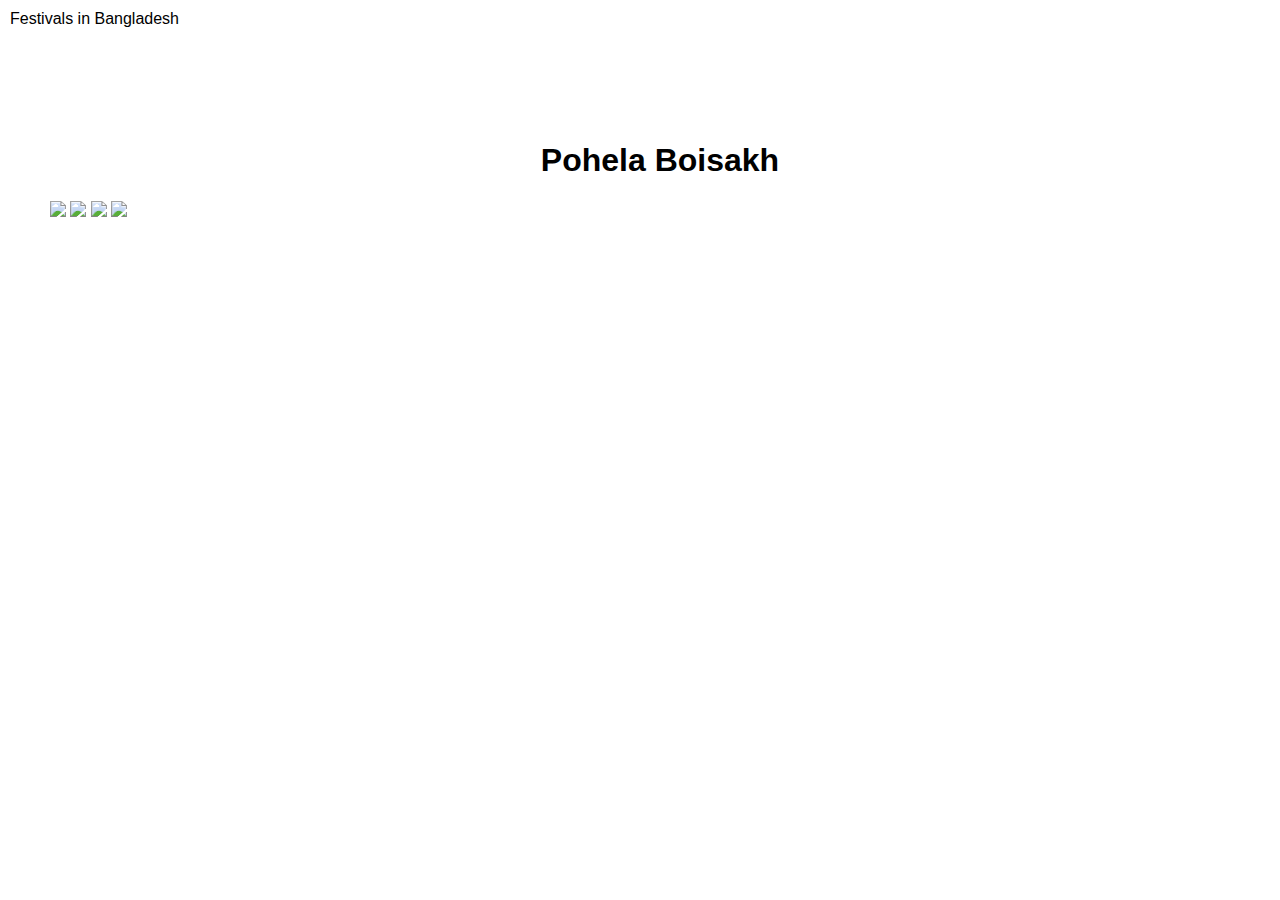
==== Festival.html @ 556e53d4 "festival" ====
<!DOCTYPE html>
<html>
<head>
	<title>Festival</title>
	<link rel="stylesheet" type="text/css" href="Festival.css">
</head>
<header>Festivals in Bangladesh</header>
</br>
</br>
<nav>
	<ul>
		<li><a href="index.html">Homepage</a></li>
</br>
</br>
<body>
<h1 class="Pohela-Boisakh">Pohela Boisakh</h1>
<div class="container">
<img src="pohela-boisakh.jpg">	
<img src="Pohela-Boishakh-1422-Pantha.jpg">
<img src="pitha.jpg">
<img src="BhapaPitha.JPG">
</div>
</body>
</html>
---- Festival.css ----
body {

	font-family: Arial;
	background-image: url(http://orig04.deviantart.net/b5b2/f/2012/104/e/e/pohela_boishakh_1419__bangla_new_year__02_by_sumonangelo-d4w4hk5.jpg);
	background-position: center;
	background-repeat: no-repeat;
	background-attachment: fixed;
	background-size: cover;
	margin: 10px;

}
img {max-width: 100%;
 	max-height: 100%;
 }

.container {
	width: 100%;
	margin: 90 auto;
}

.Pohela-Boisakh{
	text-align: center;
	float: center;
	margin: 100;
	color: #000;
}
nav ul li {
	display: inline-block;
	margin: 0 5px;
	font-size: 20px;
}
li a:link, li a:active, li a:hover, li a:visited{
	color: #fff;
	text-decoration: bold italic underline;
}
li a:hover {
	text-decoration: underline;
	font-weight: bold italic;
	color:#000;

}

header {
background-color: transparent;
text-decoration: bold italic;
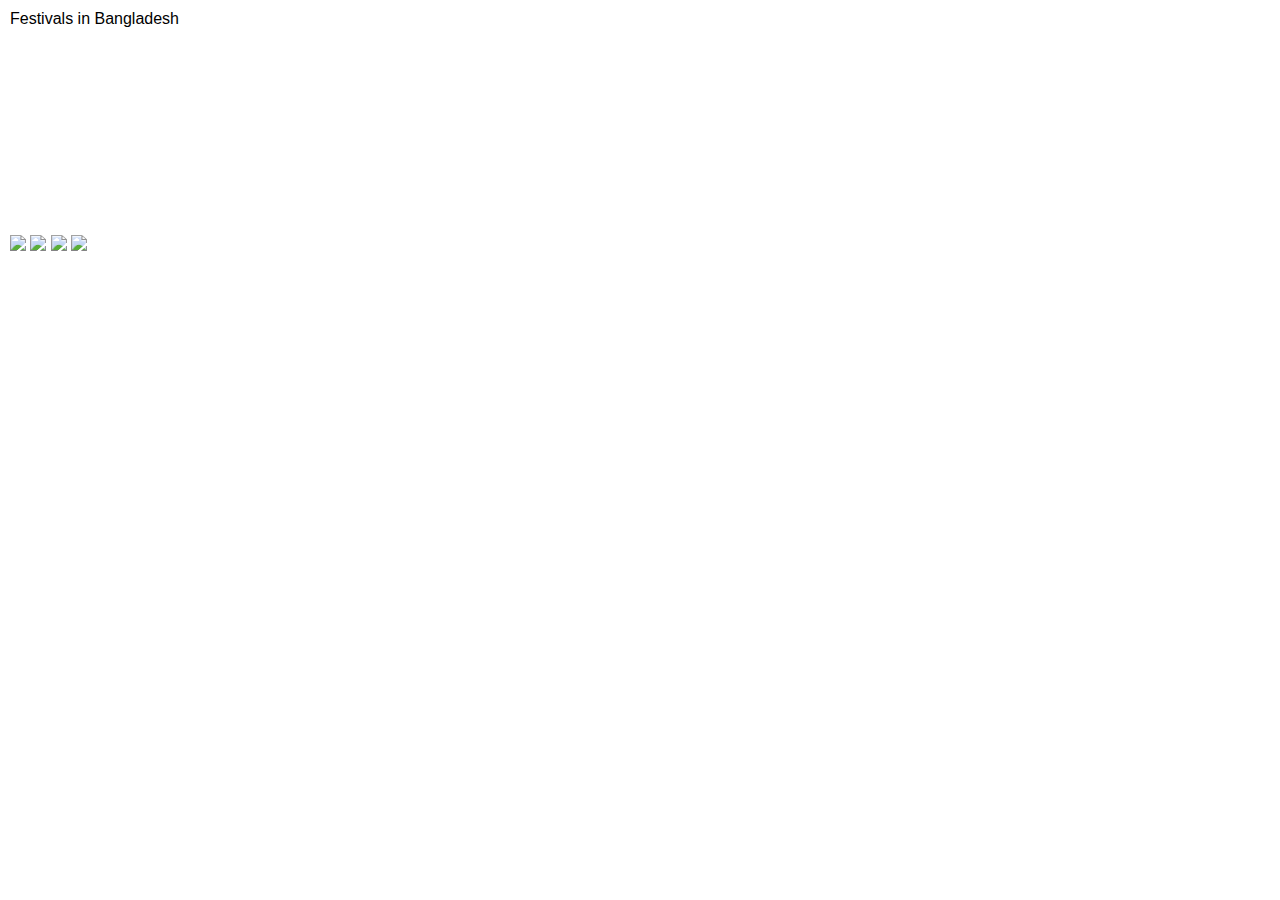
==== commit d2fd9d38: "Links" ====
--- a/Festival.html
+++ b/Festival.html
@@ -7,12 +7,18 @@
 <header>Festivals in Bangladesh</header>
 </br>
 </br>
-<nav>
+<body>
+	<nav>
 	<ul>
-		<li><a href="index.html">Homepage</a></li>
+		<li><a href="Places-to-see.html">Places to see</a></li>
+                <li><a href="Food.html">Food</a></li>
+                <li><a href="Festival.html">Festival</a></li>
+                <li><a href="Historic-places.html">Historic Places</a></li>
+                <li><a href="Gallery.html">Gallery</a></li>
+	</ul>
+	</nav>
+	</br>
 </br>
-</br>
-<body>
 <h1 class="Pohela-Boisakh">Pohela Boisakh</h1>
 <div class="container">
 <img src="pohela-boisakh.jpg">	
--- a/Festival.css
+++ b/Festival.css
@@ -22,7 +22,8 @@
 	text-align: center;
 	float: center;
 	margin: 100;
-	color: #000;
+	color: #fff;
+	text-decoration: underline; 
 }
 nav ul li {
 	display: inline-block;
